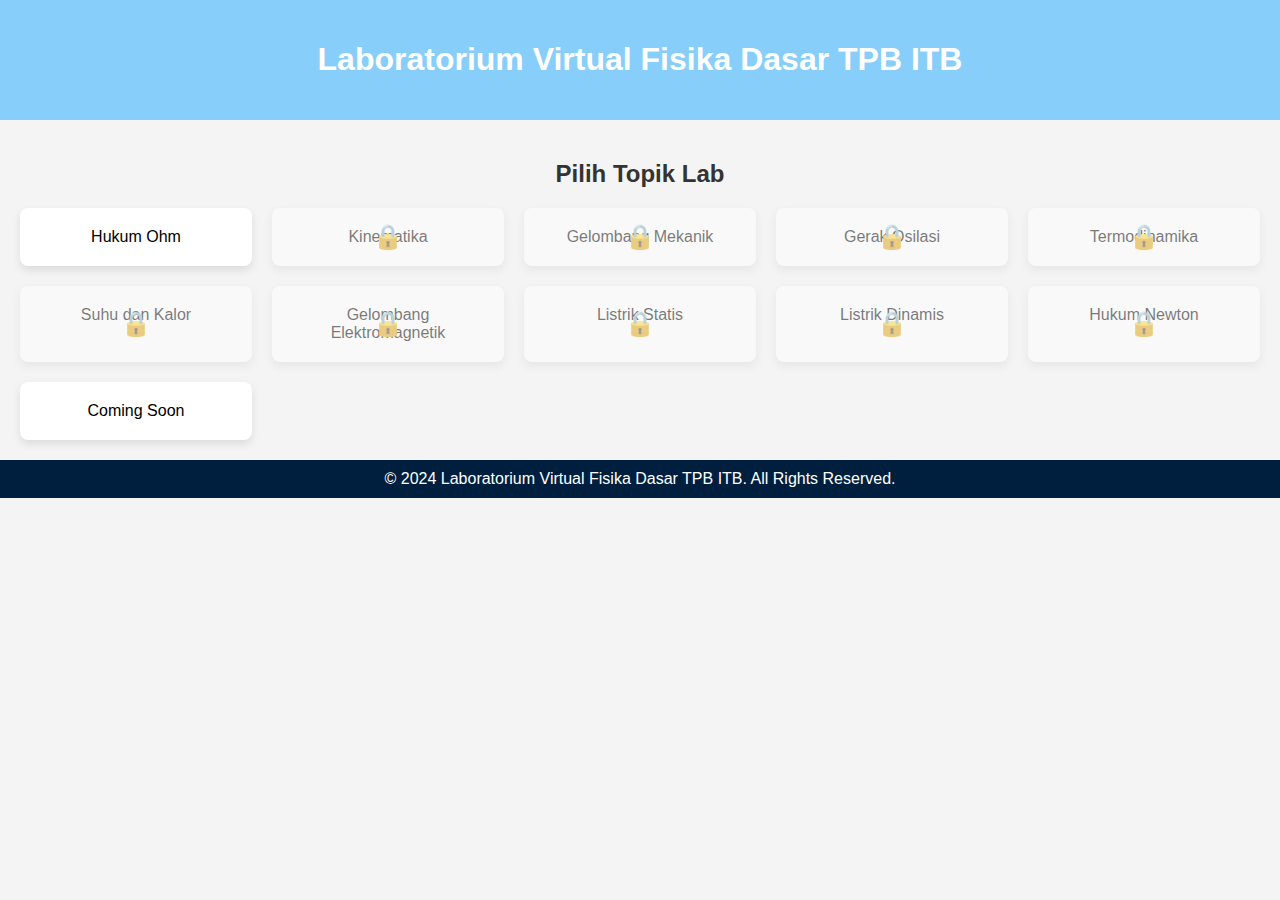
==== index.html @ 01b2dbbb "Percobaan 1" ====
<!DOCTYPE html>
<html lang="id">
  <head>
    <meta charset="UTF-8" />
    <meta name="viewport" content="width=device-width, initial-scale=1.0" />
    <title>Laboratorium Virtual Fisika Dasar TPB ITB</title>
    <link rel="stylesheet" href="styles.css" />
  </head>
  <body>
    <header onclick="window.location.href='index.html'">
      <h1>Laboratorium Virtual Fisika Dasar TPB ITB</h1>
    </header>

    <section class="topic-section">
      <h2>Pilih Topik Lab</h2>
      <div class="topics">
        <div class="topic available" onclick="window.location.href='ohm.html'">
          Hukum Ohm
        </div>
        <div class="topic locked">
          Kinematika
          <span class="lock-icon">🔒</span>
        </div>
        <div class="topic locked">
          Gelombang Mekanik
          <span class="lock-icon">🔒</span>
        </div>
        <div class="topic locked">
          Gerak Osilasi
          <span class="lock-icon">🔒</span>
        </div>
        <div class="topic locked">
          Termodinamika
          <span class="lock-icon">🔒</span>
        </div>
        <div class="topic locked">
          Suhu dan Kalor
          <span class="lock-icon">🔒</span>
        </div>
        <div class="topic locked">
          Gelombang Elektromagnetik
          <span class="lock-icon">🔒</span>
        </div>
        <div class="topic locked">
          Listrik Statis
          <span class="lock-icon">🔒</span>
        </div>
        <div class="topic locked">
          Listrik Dinamis
          <span class="lock-icon">🔒</span>
        </div>
        <div class="topic locked">
          Hukum Newton
          <span class="lock-icon">🔒</span>
        </div>
        <div class="topic coming-soon" onclick="comingSoon()">Coming Soon</div>
      </div>
    </section>
    <footer>
      © 2024 Laboratorium Virtual Fisika Dasar TPB ITB. All Rights Reserved.
    </footer>
  </body>
</html>
---- styles.css ----
body {
    font-family: Arial, sans-serif;
    margin: 0;
    padding: 0;
    background-color: #f4f4f4;
  }
  
  footer {
    background-color: #001f3f; /* Biru tua */
    color: white;
    text-align: center;
    padding: 10px 0;
    /* Sembunyikan footer secara default */
  }
  
  header {
    background-color: #87cefa;
    padding: 20px;
    text-align: center;
    color: white;
  }
  
  h1 {
    font-size: 2em;
  }
  
  .topic-section {
    text-align: center;
    padding: 20px;
  }
  
  h2 {
    font-size: 1.5em;
    color: #333;
  }
  
  .topics {
    display: grid;
    grid-template-columns: repeat(5, 1fr);
    gap: 20px;
  }
  
  .topic {
    padding: 20px;
    background-color: white;
    border-radius: 8px;
    box-shadow: 0 4px 8px rgba(0, 0, 0, 0.1);
    cursor: pointer;
    text-align: center;
    position: relative;
    transition: box-shadow 0.3s ease;
  }
  
  .topic:hover {
    box-shadow: 0 8px 16px rgba(0, 0, 0, 0.2);
  }
  
  .topic.locked {
    opacity: 0.5;
    cursor: not-allowed;
  }
  
  .lock-icon {
    display: block;
    font-size: 24px;
    position: absolute;
    top: 50%;
    left: 50%;
    transform: translate(-50%, -50%);
  }
  
  .lab-section {
    display: none;
    padding: 20px;
    text-align: center;
  }
  
  .input-container {
    margin: 10px;
  }
  
  button {
    padding: 10px 20px;
    background-color: #87cefa;
    border: none;
    color: white;
    cursor: pointer;
    border-radius: 5px;
  }
  
  button:hover {
    background-color: #4682b4;
  }
  
  #result {
    margin-top: 20px;
  }
  
  .hidden {
    display: none;
  }
  
  #circuit-visualization {
    max-width: 100%; /* Agar gambar tidak melebihi lebar kontainer */
    height: auto; /* Menjaga aspek rasio gambar */
    margin-top: 20px;
    display: block; /* Agar gambar tidak di-sinline */
    margin-left: auto; /* Mengatur margin kiri otomatis untuk center */
    margin-right: auto;
  }
  
  .video-container {
    margin-top: 20px;
  }
  
  canvas {
    max-width: 100%;
    height: auto;
    border: 1px solid #ccc; /* Menambahkan border untuk memisahkan grafik */
  }
  
  #graphs {
    display: grid;
    grid-template-columns: repeat(3, 1fr);
    gap: 20px;
  }
  
  @media (max-width: 768px) {
    #graphs {
      grid-template-columns: 1fr; /* Menjadi satu kolom pada layar kecil */
    }
  }
  
  /* Responsive styles */
  @media (max-width: 768px) {
    .topics {
      grid-template-columns: repeat(2, 1fr);
    }
  
    .lab-section {
      display: block;
    }
  }
  
  @media (max-width: 480px) {
    .topics {
      grid-template-columns: 1fr;
    }
  }
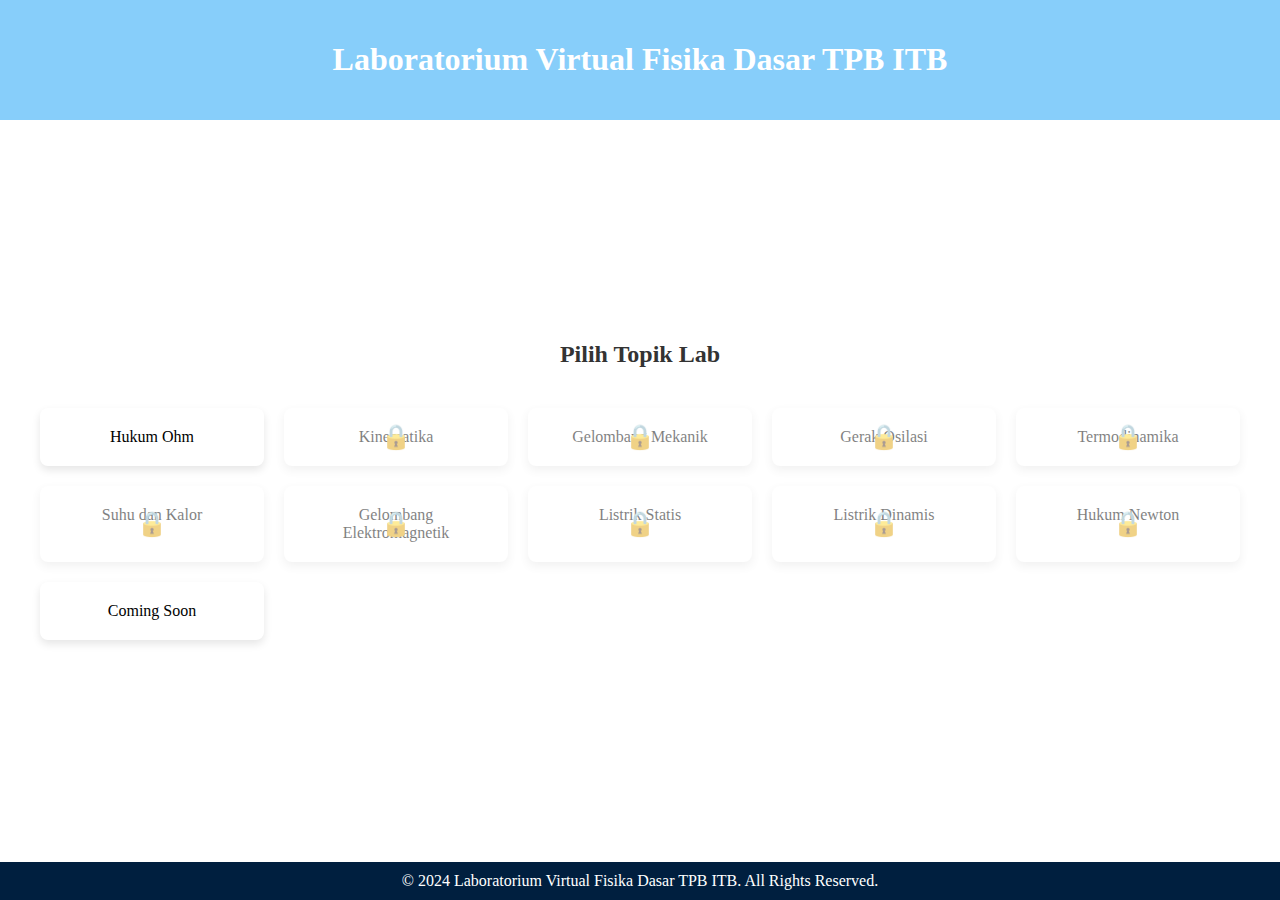
==== commit d7e053dd: "..................." ====
--- a/index.html
+++ b/index.html
@@ -59,5 +59,6 @@
     <footer>
       © 2024 Laboratorium Virtual Fisika Dasar TPB ITB. All Rights Reserved.
     </footer>
+    <script src="script.js"></script>
   </body>
 </html>
--- a/styles.css
+++ b/styles.css
@@ -1,16 +1,27 @@
-body {
-    font-family: Arial, sans-serif;
+body, html {
+    height: 100%;
     margin: 0;
     padding: 0;
-    background-color: #f4f4f4;
+    display: flex;
+    flex-direction: column;
+  }
+  
+  .topic-section, .lab-section {
+    flex: 1;
+    display: flex;
+    flex-direction: column;
+    justify-content: center;
+    align-items: center;
+    padding: 20px;
   }
   
   footer {
-    background-color: #001f3f; /* Biru tua */
+    background-color: #001f3f;
     color: white;
     text-align: center;
     padding: 10px 0;
-    /* Sembunyikan footer secara default */
+    width: 100%;
+    margin-top: auto; 
   }
   
   header {
@@ -36,8 +47,24 @@
   
   .topics {
     display: grid;
-    grid-template-columns: repeat(5, 1fr);
+    grid-template-columns: repeat(auto-fit, minmax(200px, 1fr));
     gap: 20px;
+    width: 100%;
+    max-width: 1200px;
+    margin: 0 auto;
+    padding: 20px;
+  }
+  
+  @media (max-width: 768px) {
+    .topics {
+      grid-template-columns: repeat(2, 1fr);
+    }
+  }
+  
+  @media (max-width: 480px) {
+    .topics {
+      grid-template-columns: 1fr;
+    }
   }
   
   .topic {
@@ -70,7 +97,7 @@
   }
   
   .lab-section {
-    display: none;
+    display: flex; /* Pastikan lab-section tetap terlihat */
     padding: 20px;
     text-align: center;
   }
@@ -99,52 +126,97 @@
   .hidden {
     display: none;
   }
+
+ /* Styling untuk slider container */
+ .slider-container {
+    display: flex; /* Menggunakan flexbox untuk menyusun elemen secara horizontal */
+    align-items: center; /* Memastikan elemen sejajar secara vertikal */
+    margin: 20px 0; /* Jarak vertikal antar slider */
+  }
+  
+  .slider-item {
+    display: flex; /* Menggunakan flexbox untuk item slider */
+    align-items: center; /* Memastikan label dan slider sejajar secara vertikal */
+    flex: 1; /* Mengatur item slider agar mengisi ruang yang tersedia */
+  }
+  
+  .slider {
+    flex: 1; /* Slider akan mengisi ruang yang tersedia */
+    margin: 0 10px; /* Jarak antara slider dan label min/max */
+  }
+  
+  label {
+    width: 50px; /* Lebar label */
+    text-align: center; /* Mengatur teks rata tengah */
+  }
+  
+  
+  input[type="range"]::-webkit-slider-thumb {
+    background-color: #003366; /* Biru tua */
+    width: 15px;
+    height: 15px;
+    border-radius: 50%;
+    cursor: pointer;
+  }
+  
+  input[type="range"]::-moz-range-thumb {
+    background-color: #003366; /* Biru tua */
+    width: 15px;
+    height: 15px;
+    border-radius: 50%;
+    cursor: pointer;
+  }
+  
   
   #circuit-visualization {
-    max-width: 100%; /* Agar gambar tidak melebihi lebar kontainer */
-    height: auto; /* Menjaga aspek rasio gambar */
-    margin-top: 20px;
-    display: block; /* Agar gambar tidak di-sinline */
-    margin-left: auto; /* Mengatur margin kiri otomatis untuk center */
-    margin-right: auto;
-  }
-  
+    display: flex;
+    justify-content: center;
+    padding: 20px;
+    max-width: 100%;
+    box-sizing: border-box;
+  }
+  
+  #circuit-image {
+    max-width: 100%;
+    height: auto;
+    display: block;
+    margin: 0 auto;
+  }
+  
+
   .video-container {
     margin-top: 20px;
+  }
+  
+  canvas {
+    max-width: 80%;
+    height: auto;
+    border: 1px solid #ccc;
+  }
+  
+  #graphs {
+    max-width: 80%;
+    display: flex;
+    flex-wrap: wrap;
+    justify-content: center;
+    gap: 20px;
   }
   
   canvas {
     max-width: 100%;
     height: auto;
-    border: 1px solid #ccc; /* Menambahkan border untuk memisahkan grafik */
-  }
-  
-  #graphs {
-    display: grid;
-    grid-template-columns: repeat(3, 1fr);
-    gap: 20px;
   }
   
   @media (max-width: 768px) {
     #graphs {
-      grid-template-columns: 1fr; /* Menjadi satu kolom pada layar kecil */
-    }
-  }
-  
-  /* Responsive styles */
-  @media (max-width: 768px) {
-    .topics {
-      grid-template-columns: repeat(2, 1fr);
-    }
-  
+      grid-template-columns: 1fr;
+    }
+  }
+  
+  /* Pastikan lab-section tidak disembunyikan di layar besar */
+  @media (min-width: 769px) {
     .lab-section {
-      display: block;
-    }
-  }
-  
-  @media (max-width: 480px) {
-    .topics {
-      grid-template-columns: 1fr;
+      display: flex; /* Tetap flex untuk desktop */
     }
   }
   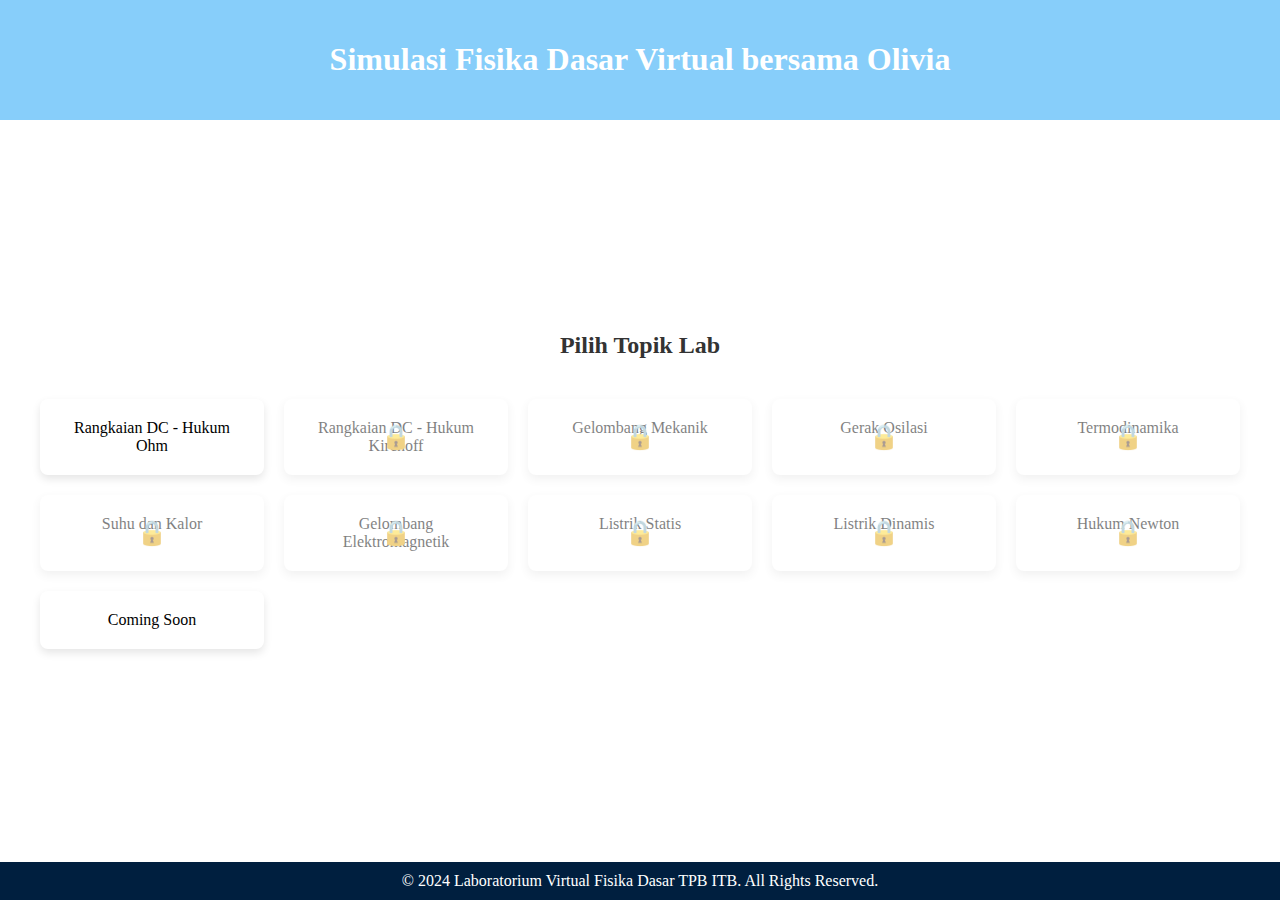
==== commit 7f392675: "18222036 - Olivia Christy Lismanto" ====
--- a/index.html
+++ b/index.html
@@ -1,24 +1,25 @@
+<!-- 18222036 - Olivia Christy Lismanto -->
 <!DOCTYPE html>
 <html lang="id">
   <head>
     <meta charset="UTF-8" />
     <meta name="viewport" content="width=device-width, initial-scale=1.0" />
-    <title>Laboratorium Virtual Fisika Dasar TPB ITB</title>
+    <title>Simulasi Fisika Dasar Virtual bersama Olivia</title>
     <link rel="stylesheet" href="styles.css" />
   </head>
   <body>
     <header onclick="window.location.href='index.html'">
-      <h1>Laboratorium Virtual Fisika Dasar TPB ITB</h1>
+      <h1>Simulasi Fisika Dasar Virtual bersama Olivia</h1>
     </header>
 
     <section class="topic-section">
       <h2>Pilih Topik Lab</h2>
       <div class="topics">
         <div class="topic available" onclick="window.location.href='ohm.html'">
-          Hukum Ohm
+          Rangkaian DC - Hukum Ohm
         </div>
         <div class="topic locked">
-          Kinematika
+          Rangkaian DC - Hukum Kirchoff
           <span class="lock-icon">🔒</span>
         </div>
         <div class="topic locked">
--- a/styles.css
+++ b/styles.css
@@ -1,3 +1,4 @@
+/* 18222036 - Olivia Christy Lismanto */
 body, html {
     height: 100%;
     margin: 0;
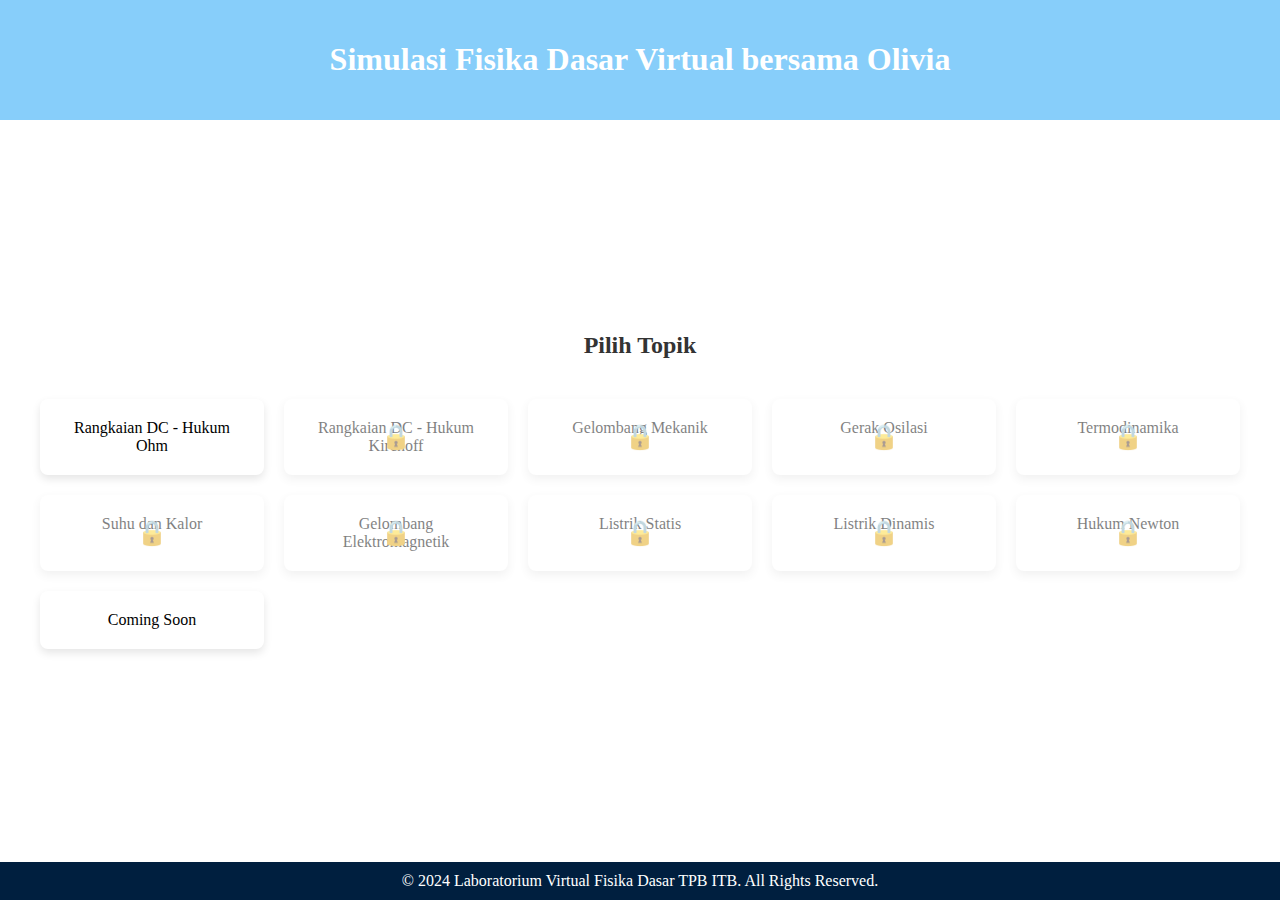
==== commit a524170e: "18222036 - Olivia Christy Lismanto" ====
--- a/index.html
+++ b/index.html
@@ -13,7 +13,7 @@
     </header>
 
     <section class="topic-section">
-      <h2>Pilih Topik Lab</h2>
+      <h2>Pilih Topik</h2>
       <div class="topics">
         <div class="topic available" onclick="window.location.href='ohm.html'">
           Rangkaian DC - Hukum Ohm
